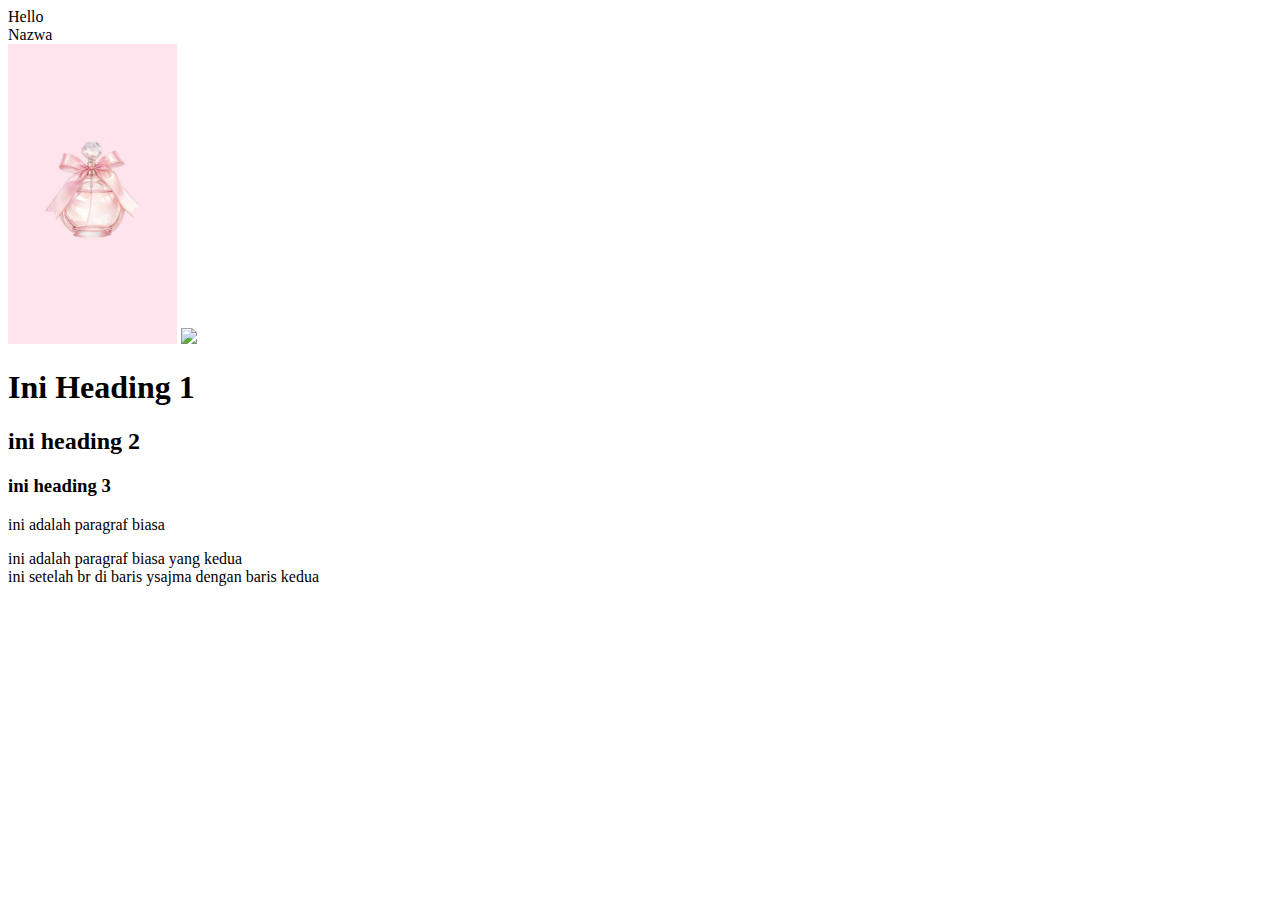
==== index.html @ 1e752865 "first commit" ====
<!DOCTYPE html>
<html lang="en">
    <head>
        <meta charset="UTF-8">
        <meta name="viewport" content="width=device-width, initial-scale=1.0">
        <title>Document Title</title>
    </head>
    <body>
        Hello <br>
        Nazwa <br> 
        <img src="images_fragrance.jpg" height="300px" /> <!-- local -->
        <img src="https://prod-eurasian-res.popmart.com/default/20240104_112349_722155__1200x1200.jpg?x-oss-process=image/format,webp" height="300px"/> <!-- internet -->
        <h1> Ini Heading 1</h1>
        <h2> ini heading 2</h2>
        <h3> ini heading 3</h3>
        <p>ini adalah paragraf biasa</p>
        <p>ini adalah paragraf biasa yang kedua<br> ini setelah br di baris ysajma dengan baris kedua </p>
    </body>
</html>
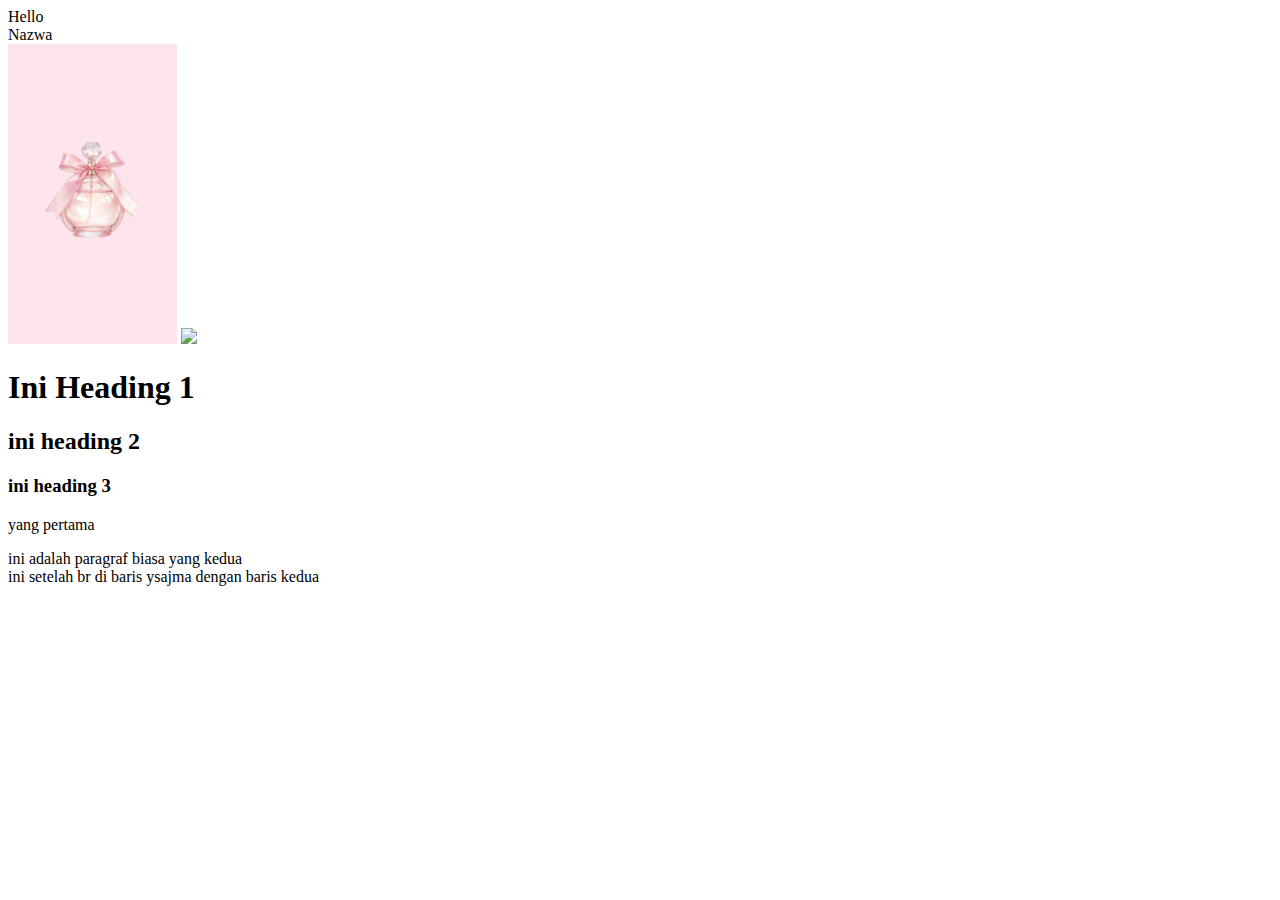
==== commit 442e38da: "diperbarui" ====
--- a/index.html
+++ b/index.html
@@ -14,7 +14,7 @@
         <h1> Ini Heading 1</h1>
         <h2> ini heading 2</h2>
         <h3> ini heading 3</h3>
-        <p>ini adalah paragraf biasa</p>
+        <p>yang pertama</p>
         <p>ini adalah paragraf biasa yang kedua<br> ini setelah br di baris ysajma dengan baris kedua </p>
     </body>
 </html>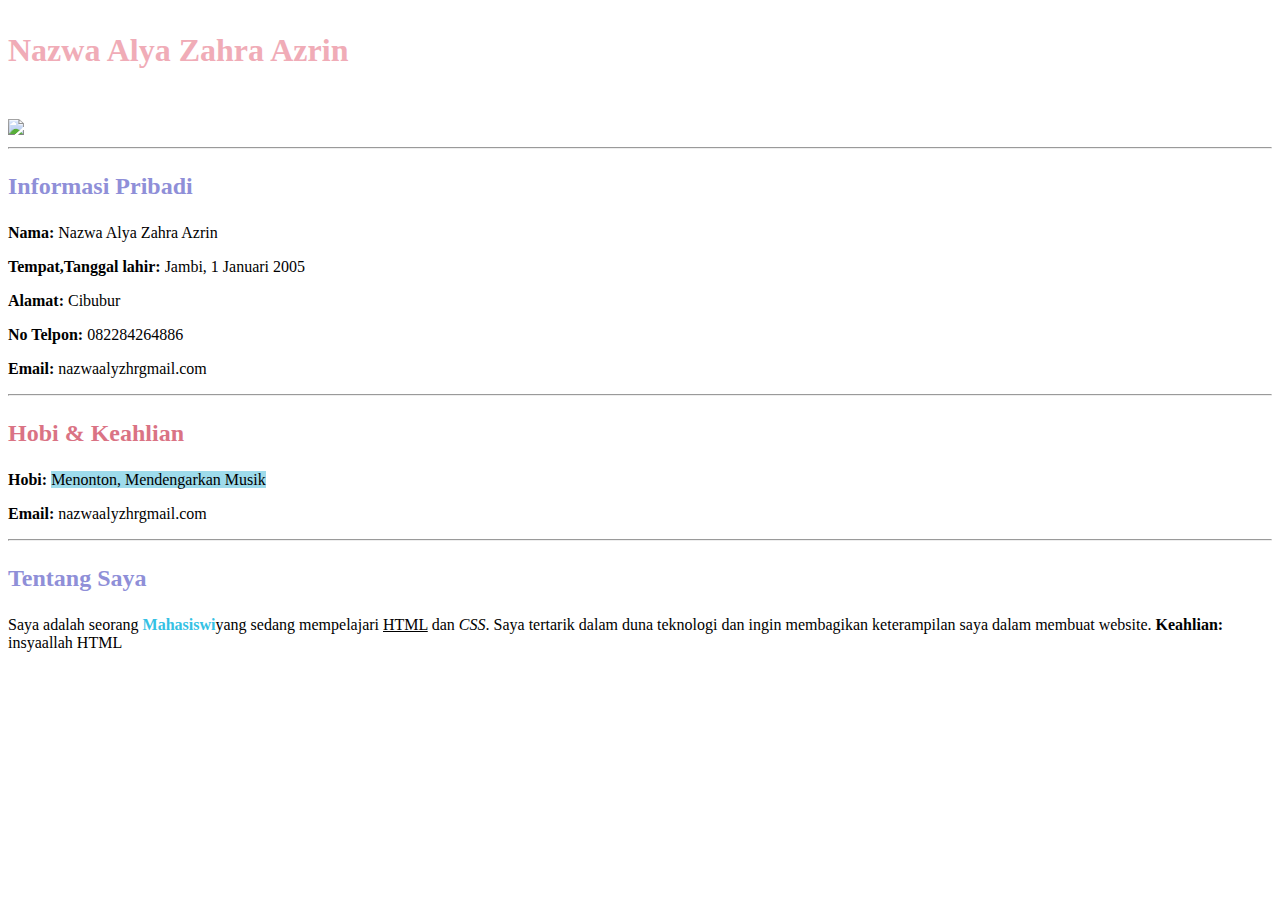
==== commit b0095b31: "Add files via upload" ====
--- a/index.html
+++ b/index.html
@@ -1,20 +1,29 @@
-
-<!DOCTYPE html>
-<html lang="en">
-    <head>
-        <meta charset="UTF-8">
-        <meta name="viewport" content="width=device-width, initial-scale=1.0">
-        <title>Document Title</title>
-    </head>
-    <body>
-        Hello <br>
-        Nazwa <br> 
-        <img src="images_fragrance.jpg" height="300px" /> <!-- local -->
-        <img src="https://prod-eurasian-res.popmart.com/default/20240104_112349_722155__1200x1200.jpg?x-oss-process=image/format,webp" height="300px"/> <!-- internet -->
-        <h1> Ini Heading 1</h1>
-        <h2> ini heading 2</h2>
-        <h3> ini heading 3</h3>
-        <p>yang pertama</p>
-        <p>ini adalah paragraf biasa yang kedua<br> ini setelah br di baris ysajma dengan baris kedua </p>
-    </body>
+<!DOCTYPE html>
+<html lang="en">
+    <head>
+        <meta charset="UTF-8">
+        <meta name="viewport" content="width=device-width, initial-scale=1.0">
+        <title>Document Title</title>
+    </head>
+    <body>
+        <h1> <p style="color: rgb(240, 172, 183);">Nazwa Alya Zahra Azrin </p></h1> <br> 
+        <img src="https://prod-eurasian-res.popmart.com/default/20240104_112349_722155__1200x1200.jpg?x-oss-process=image/format,webp" height="200px"/> <!-- internet -->
+        <hr> 
+        <h2> <p style="color: rgb(143, 143, 216);">Informasi Pribadi </p></h2>
+            <p > <b>Nama:</b> Nazwa Alya Zahra Azrin <br> </p>
+            <p> <b>Tempat,Tanggal lahir:</b> Jambi, 1 Januari 2005 </p>
+            <p><b>Alamat:</b> Cibubur <br></p>
+            <p><b>No Telpon:</b> 082284264886 <br></p>
+            <p><b>Email:</b> nazwaalyzhrgmail.com <br></p>
+        <hr>
+            <h2> <p style="color: rgb(218, 115, 132);">Hobi & Keahlian </p></h2>
+            <p><b>Hobi:</b> <span style="background-color: rgb(158, 219, 235);"> Menonton, Mendengarkan Musik </span> <br></p>
+            <p><b>Email:</b> nazwaalyzhrgmail.com <br></p>
+        <hr>
+        <p>
+            <h2> <p style="color: rgb(143, 143, 216);">Tentang Saya </p></h2>
+            Saya adalah seorang <span style="color: rgb(52, 193, 228);"> <b>Mahasiswi</b></span>yang sedang mempelajari <u>HTML</u> dan <i>CSS</i>. Saya tertarik dalam duna teknologi dan ingin membagikan keterampilan saya dalam membuat website.
+            <b>Keahlian:</b> insyaallah HTML <br>
+        </p>
+    </body>
 </html>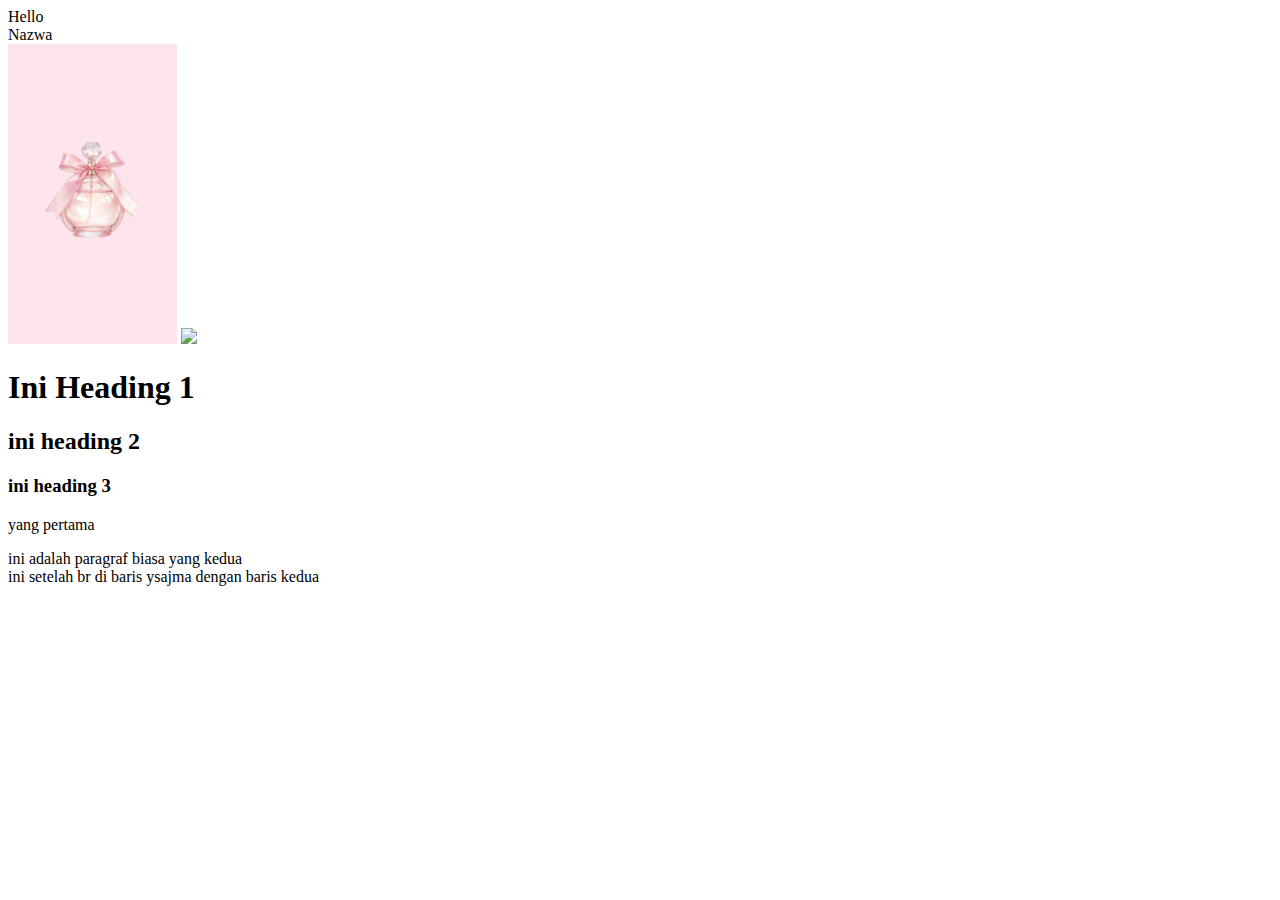
==== commit 9fb0eec4: "Add files via upload" ====
--- a/index.html
+++ b/index.html
@@ -1,3 +1,4 @@
+
 <!DOCTYPE html>
 <html lang="en">
     <head>
@@ -6,24 +7,14 @@
         <title>Document Title</title>
     </head>
     <body>
-        <h1> <p style="color: rgb(240, 172, 183);">Nazwa Alya Zahra Azrin </p></h1> <br> 
-        <img src="https://prod-eurasian-res.popmart.com/default/20240104_112349_722155__1200x1200.jpg?x-oss-process=image/format,webp" height="200px"/> <!-- internet -->
-        <hr> 
-        <h2> <p style="color: rgb(143, 143, 216);">Informasi Pribadi </p></h2>
-            <p > <b>Nama:</b> Nazwa Alya Zahra Azrin <br> </p>
-            <p> <b>Tempat,Tanggal lahir:</b> Jambi, 1 Januari 2005 </p>
-            <p><b>Alamat:</b> Cibubur <br></p>
-            <p><b>No Telpon:</b> 082284264886 <br></p>
-            <p><b>Email:</b> nazwaalyzhrgmail.com <br></p>
-        <hr>
-            <h2> <p style="color: rgb(218, 115, 132);">Hobi & Keahlian </p></h2>
-            <p><b>Hobi:</b> <span style="background-color: rgb(158, 219, 235);"> Menonton, Mendengarkan Musik </span> <br></p>
-            <p><b>Email:</b> nazwaalyzhrgmail.com <br></p>
-        <hr>
-        <p>
-            <h2> <p style="color: rgb(143, 143, 216);">Tentang Saya </p></h2>
-            Saya adalah seorang <span style="color: rgb(52, 193, 228);"> <b>Mahasiswi</b></span>yang sedang mempelajari <u>HTML</u> dan <i>CSS</i>. Saya tertarik dalam duna teknologi dan ingin membagikan keterampilan saya dalam membuat website.
-            <b>Keahlian:</b> insyaallah HTML <br>
-        </p>
+        Hello <br>
+        Nazwa <br> 
+        <img src="images_fragrance.jpg" height="300px" /> <!-- local -->
+        <img src="https://prod-eurasian-res.popmart.com/default/20240104_112349_722155__1200x1200.jpg?x-oss-process=image/format,webp" height="300px"/> <!-- internet -->
+        <h1> Ini Heading 1</h1>
+        <h2> ini heading 2</h2>
+        <h3> ini heading 3</h3>
+        <p>yang pertama</p>
+        <p>ini adalah paragraf biasa yang kedua<br> ini setelah br di baris ysajma dengan baris kedua </p>
     </body>
 </html>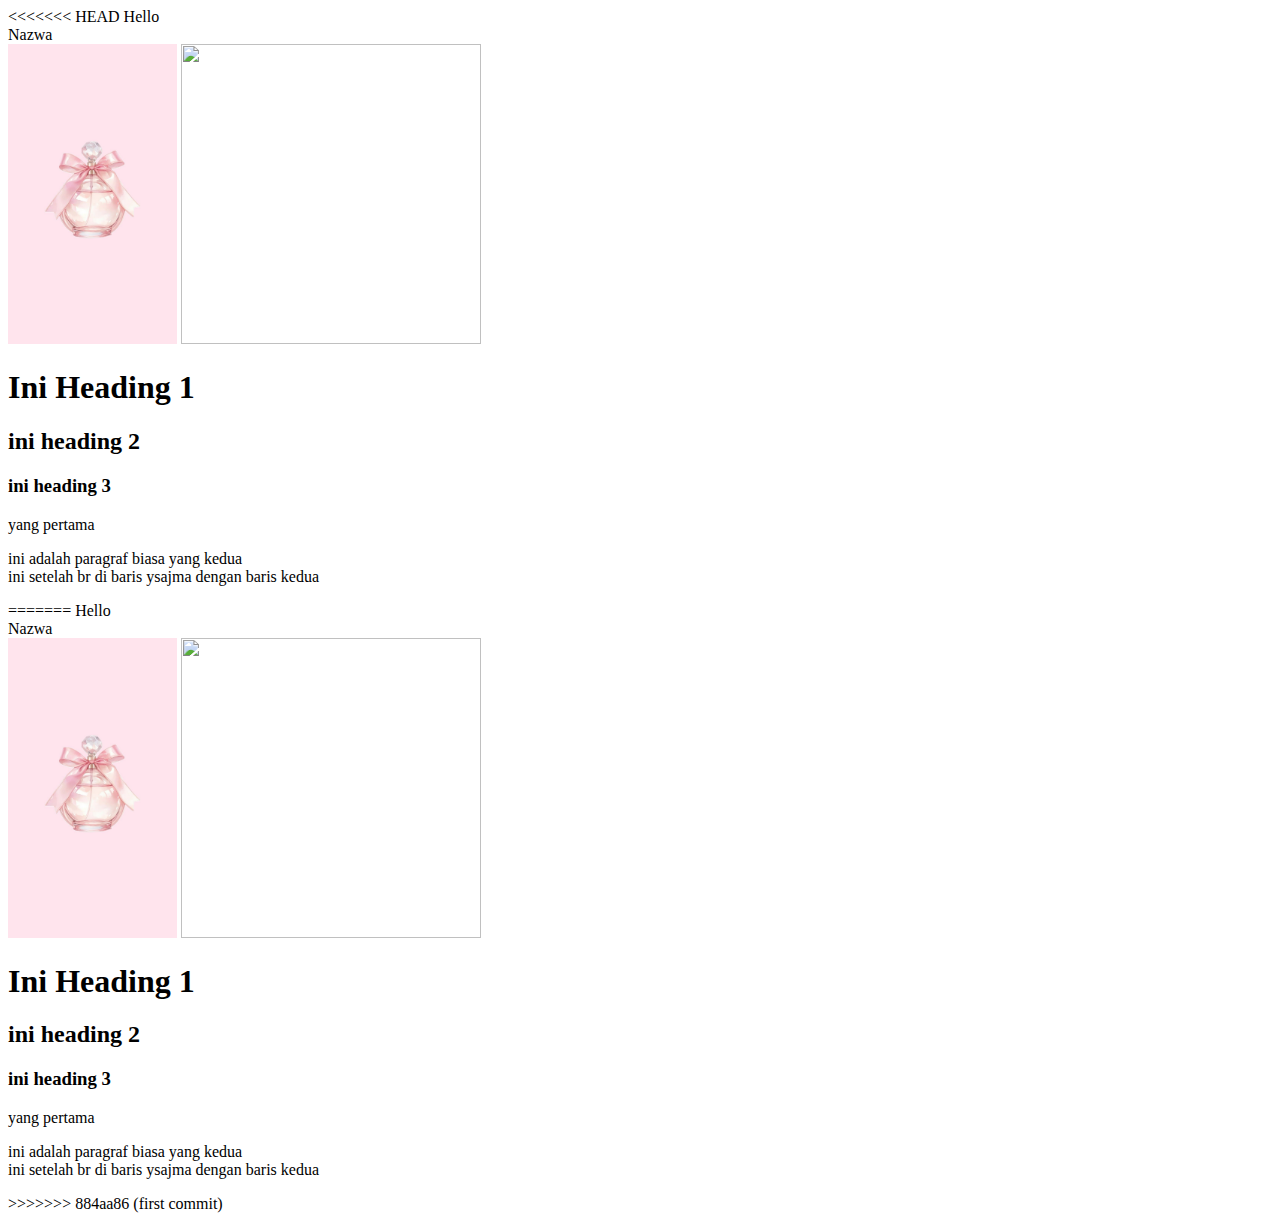
==== commit aa97aaa0: "first commit" ====
--- a/index.html
+++ b/index.html
@@ -1,3 +1,4 @@
+<<<<<<< HEAD
 
 <!DOCTYPE html>
 <html lang="en">
@@ -17,4 +18,24 @@
         <p>yang pertama</p>
         <p>ini adalah paragraf biasa yang kedua<br> ini setelah br di baris ysajma dengan baris kedua </p>
     </body>
+=======
+<!DOCTYPE html>
+<html lang="en">
+    <head>
+        <meta charset="UTF-8">
+        <meta name="viewport" content="width=device-width, initial-scale=1.0">
+        <title>Document Title</title>
+    </head>
+    <body>
+        Hello <br>
+        Nazwa <br> 
+        <img src="images_fragrance.jpg" height="300px" /> <!-- local -->
+        <img src="https://prod-eurasian-res.popmart.com/default/20240104_112349_722155__1200x1200.jpg?x-oss-process=image/format,webp" height="300px"/> <!-- internet -->
+        <h1> Ini Heading 1</h1>
+        <h2> ini heading 2</h2>
+        <h3> ini heading 3</h3>
+        <p>yang pertama</p>
+        <p>ini adalah paragraf biasa yang kedua<br> ini setelah br di baris ysajma dengan baris kedua </p>
+    </body>
+>>>>>>> 884aa86 (first commit)
 </html>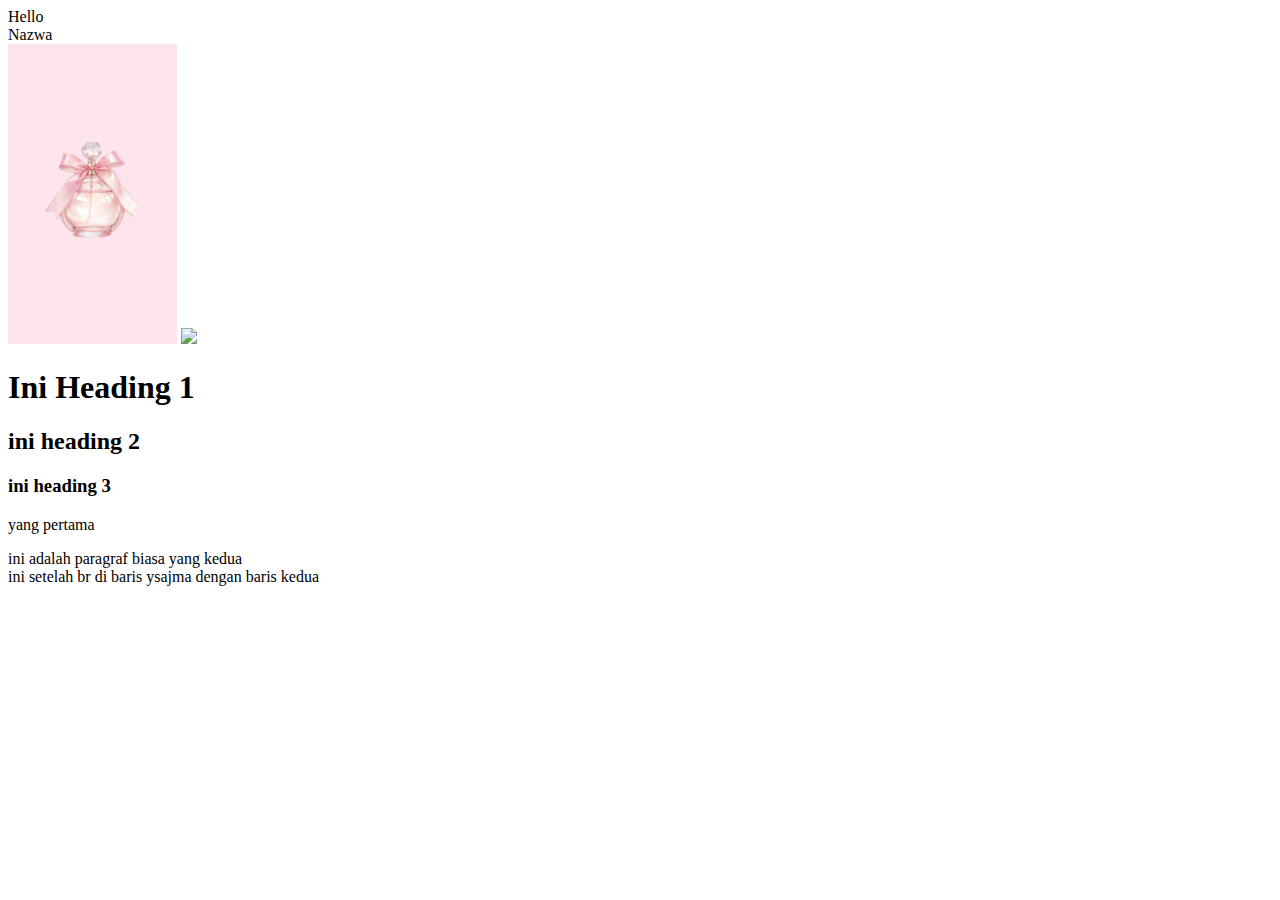
==== commit 3e0ea2c6: "belajar.css" ====
--- a/index.html
+++ b/index.html
@@ -1,24 +1,3 @@
-<<<<<<< HEAD
-
-<!DOCTYPE html>
-<html lang="en">
-    <head>
-        <meta charset="UTF-8">
-        <meta name="viewport" content="width=device-width, initial-scale=1.0">
-        <title>Document Title</title>
-    </head>
-    <body>
-        Hello <br>
-        Nazwa <br> 
-        <img src="images_fragrance.jpg" height="300px" /> <!-- local -->
-        <img src="https://prod-eurasian-res.popmart.com/default/20240104_112349_722155__1200x1200.jpg?x-oss-process=image/format,webp" height="300px"/> <!-- internet -->
-        <h1> Ini Heading 1</h1>
-        <h2> ini heading 2</h2>
-        <h3> ini heading 3</h3>
-        <p>yang pertama</p>
-        <p>ini adalah paragraf biasa yang kedua<br> ini setelah br di baris ysajma dengan baris kedua </p>
-    </body>
-=======
 <!DOCTYPE html>
 <html lang="en">
     <head>
@@ -37,5 +16,4 @@
         <p>yang pertama</p>
         <p>ini adalah paragraf biasa yang kedua<br> ini setelah br di baris ysajma dengan baris kedua </p>
     </body>
->>>>>>> 884aa86 (first commit)
 </html>